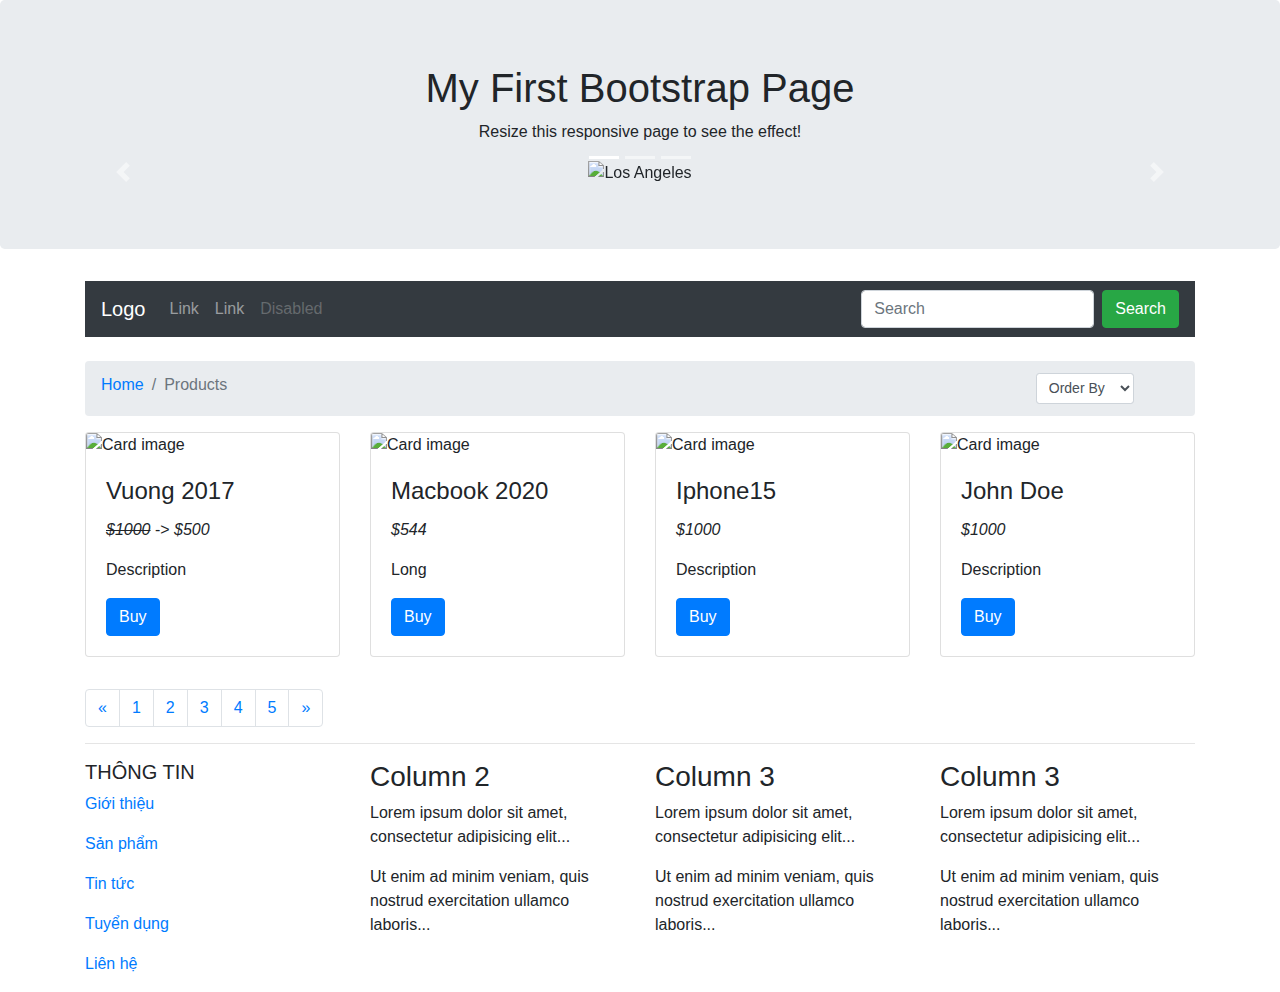
==== index2.html @ 75ec8982 "Phân trang" ====
<!DOCTYPE html>
<html lang="en">

<head>
    <title>Bootstrap Example</title>
    <meta charset="utf-8">
    <meta name="viewport" content="width=device-width, initial-scale=1">
    <link rel="stylesheet" href="https://maxcdn.bootstrapcdn.com/bootstrap/4.5.2/css/bootstrap.min.css">
    <script src="https://ajax.googleapis.com/ajax/libs/jquery/3.5.1/jquery.min.js"></script>
    <script src="https://cdnjs.cloudflare.com/ajax/libs/popper.js/1.16.0/umd/popper.min.js"></script>
    <script src="https://maxcdn.bootstrapcdn.com/bootstrap/4.5.2/js/bootstrap.min.js"></script>

    <style>
        .sale-off {
            text-decoration: line-through;
        }
    </style>
</head>

<body>

    <div class="jumbotron text-center">
        <h1>My First Bootstrap Page</h1>
        <p>Resize this responsive page to see the effect!</p>

        <div id="demo" class="carousel slide" data-ride="carousel">

            <!-- Indicators -->
            <ul class="carousel-indicators">
                <li data-target="#demo" data-slide-to="0" class="active"></li>
                <li data-target="#demo" data-slide-to="1"></li>
                <li data-target="#demo" data-slide-to="2"></li>
            </ul>

            <!-- The slideshow -->
            <div class="carousel-inner">
                <div class="carousel-item active">
                    <img src="https://www.w3schools.com/howto/img_nature_wide.jpg" alt="Los Angeles" width="1100"
                        height="500">
                </div>
                <div class="carousel-item">
                    <img src="https://www.w3schools.com/howto/img_nature_wide.jpg" alt="Chicago" width="1100"
                        height="500">
                </div>
                <div class="carousel-item">
                    <img src="https://www.w3schools.com/howto/img_nature_wide.jpg" alt="New York" width="1100"
                        height="500">
                </div>
            </div>

            <!-- Left and right controls -->
            <a class="carousel-control-prev" href="#demo" data-slide="prev">
                <span class="carousel-control-prev-icon"></span>
            </a>
            <a class="carousel-control-next" href="#demo" data-slide="next">
                <span class="carousel-control-next-icon"></span>
            </a>
        </div>
    </div>

    <div class="container" id="areaSearch">
        <nav class="navbar navbar-expand-lg navbar-dark bg-dark sticky-top" style="margin:24px 0;">
            <a class="navbar-brand" href="javascript:void(0)">Logo</a>
            <button class="navbar-toggler navbar-toggler-right" type="button" data-toggle="collapse"
                data-target="#navb">
                <span class="navbar-toggler-icon"></span>
            </button>

            <div class="collapse navbar-collapse" id="navb">
                <ul class="navbar-nav mr-auto">
                    <li class="nav-item">
                        <a class="nav-link" href="javascript:void(0)">Link</a>
                    </li>
                    <li class="nav-item">
                        <a class="nav-link" href="javascript:void(0)">Link</a>
                    </li>
                    <li class="nav-item">
                        <a class="nav-link disabled" href="javascript:void(0)">Disabled</a>
                    </li>
                </ul>
                <form class="form-inline my-2 my-lg-0">
                    <input class="form-control mr-sm-2" type="text" placeholder="Search" id="search">
                    <button class="btn btn-success my-2 my-sm-0" type="button" id="searchInfo">Search</button>
                </form>
            </div>
        </nav>

        <nav aria-label="breadcrumb">
            <ol class="breadcrumb">
                <li class="breadcrumb-item"><a href="#">Home</a></li>
                <li class="breadcrumb-item active" aria-current="page">Products</li>
                <li class="offset-md-9">
                    <select class="form-control form-control-sm" id="selectedOpt">
                        <option>Order By</option>
                        <option value="decrease">Decrease</option>
                        <option value="increase">Increase</option>
                    </select>
                </li>
            </ol>

        </nav>

        <div class="row mb-3 mt-3" id="products">
            <div class="col-sm-3 mb-3 product">
                <div class="card" style="">
                    <img class="card-img-top" src="https://www.w3schools.com/bootstrap4/img_avatar1.png"
                        alt="Card image" style="width:100%">
                    <div class="card-body">
                        <h4 class="card-title">Vuong 2017</h4>
                        <p class="card-text">
                            <i class="sale-off">$1000</i> -> <i>$500</i>
                        </p>
                        <p>Description</p>
                        <a href="#" class="btn btn-primary">Buy</a>
                    </div>
                </div>
            </div>

            <div class="col-sm-3 mb-3 product" id="products">
                <div class="card" style="">
                    <img class="card-img-top" src="https://www.w3schools.com/bootstrap4/img_avatar1.png"
                        alt="Card image" style="width:100%">
                    <div class="card-body">
                        <h4 class="card-title">Macbook 2020</h4>
                        <p class="card-text">
                            <i>$544</i>
                        </p>
                        <p>Long</p>
                        <a href="#" class="btn btn-primary">Buy</a>
                    </div>
                </div>
            </div>

            <div class="col-sm-3 mb-3 product" id="products">
                <div class="card" style="">
                    <img class="card-img-top" src="https://www.w3schools.com/bootstrap4/img_avatar1.png"
                        alt="Card image" style="width:100%">
                    <div class="card-body">
                        <h4 class="card-title">Iphone15</h4>
                        <p class="card-text">
                            <i>$1000</i>
                        </p>
                        <p>Description</p>
                        <a href="#" class="btn btn-primary">Buy</a>
                    </div>
                </div>
            </div>

            <div class="col-sm-3 mb-3 product" id="products">
                <div class="card" style="">
                    <img class="card-img-top" src="https://www.w3schools.com/bootstrap4/img_avatar1.png"
                        alt="Card image" style="width:100%">
                    <div class="card-body">
                        <h4 class="card-title">John Doe</h4>
                        <p class="card-text">
                            <i>$1000</i>
                        </p>
                        <p>Description</p>
                        <a href="#" class="btn btn-primary">Buy</a>
                    </div>
                </div>
            </div>

            <div class="col-sm-3 mb-3 product" id="products">
                <div class="card" style="">
                    <img class="card-img-top" src="https://www.w3schools.com/bootstrap4/img_avatar1.png"
                        alt="Card image" style="width:100%">
                    <div class="card-body">
                        <h4 class="card-title">Macbook 2017</h4>
                        <p class="card-text">
                            <i class="sale-off">$1000</i> -> <i>$500</i>
                        </p>
                        <p>Description</p>
                        <a href="#" class="btn btn-primary">Buy</a>
                    </div>
                </div>
            </div>

            <div class="col-sm-3 mb-3 product" id="products">
                <div class="card" style="">
                    <img class="card-img-top" src="https://www.w3schools.com/bootstrap4/img_avatar1.png"
                        alt="Card image" style="width:100%">
                    <div class="card-body">
                        <h4 class="card-title">Macbook 2020</h4>
                        <p class="card-text">
                            <i>$1000</i>
                        </p>
                        <p>Description</p>
                        <a href="#" class="btn btn-primary">Buy</a>
                    </div>
                </div>
            </div>

            <div class="col-sm-3 mb-3 product" id="products">
                <div class="card" style="">
                    <img class="card-img-top" src="https://www.w3schools.com/bootstrap4/img_avatar1.png"
                        alt="Card image" style="width:100%">
                    <div class="card-body">
                        <h4 class="card-title">Iphone15</h4>
                        <p class="card-text">
                            <i>$1000</i>
                        </p>
                        <p>Description</p>
                        <a href="#" class="btn btn-primary">Buy</a>
                    </div>
                </div>
            </div>

            <div class="col-sm-3 mb-3 product" id="products">
                <div class="card" style="">
                    <img class="card-img-top" src="https://www.w3schools.com/bootstrap4/img_avatar1.png"
                        alt="Card image" style="width:100%">
                    <div class="card-body">
                        <h4 class="card-title">John Doe</h4>
                        <p class="card-text">
                            <i>$1000</i>
                        </p>
                        <p>Description</p>
                        <a href="#" class="btn btn-primary">Buy</a>
                    </div>
                </div>
            </div>
            <div class="col-sm-3 mb-3 product" id="products">
                <div class="card" style="">
                    <img class="card-img-top" src="https://www.w3schools.com/bootstrap4/img_avatar1.png"
                        alt="Card image" style="width:100%">
                    <div class="card-body">
                        <h4 class="card-title">Macbook 2020</h4>
                        <p class="card-text">
                            <i>$1000</i>
                        </p>
                        <p>Description</p>
                        <a href="#" class="btn btn-primary">Buy</a>
                    </div>
                </div>
            </div>

            <div class="col-sm-3 mb-3 product" id="products">
                <div class="card" style="">
                    <img class="card-img-top" src="https://www.w3schools.com/bootstrap4/img_avatar1.png"
                        alt="Card image" style="width:100%">
                    <div class="card-body">
                        <h4 class="card-title">Iphone15</h4>
                        <p class="card-text">
                            <i>$1000</i>
                        </p>
                        <p>Description</p>
                        <a href="#" class="btn btn-primary">Buy</a>
                    </div>
                </div>
            </div>

            <div class="col-sm-3 mb-3 product" id="products">
                <div class="card" style="">
                    <img class="card-img-top" src="https://www.w3schools.com/bootstrap4/img_avatar1.png"
                        alt="Card image" style="width:100%">
                    <div class="card-body">
                        <h4 class="card-title">John Doe</h4>
                        <p class="card-text">
                            <i>$1000</i>
                        </p>
                        <p>Description</p>
                        <a href="#" class="btn btn-primary">Buy</a>
                    </div>
                </div>
            </div>

            <div class="col-sm-3 mb-3 product" id="products">
                <div class="card" style="">
                    <img class="card-img-top" src="https://www.w3schools.com/bootstrap4/img_avatar1.png"
                        alt="Card image" style="width:100%">
                    <div class="card-body">
                        <h4 class="card-title">Iphone15</h4>
                        <p class="card-text">
                            <i>$1000</i>
                        </p>
                        <p>Description</p>
                        <a href="#" class="btn btn-primary">Buy</a>
                    </div>
                </div>
            </div>

            <div class="col-sm-3 mb-3 product" id="products">
                <div class="card" style="">
                    <img class="card-img-top" src="https://www.w3schools.com/bootstrap4/img_avatar1.png"
                        alt="Card image" style="width:100%">
                    <div class="card-body">
                        <h4 class="card-title">John Doe</h4>
                        <p class="card-text">
                            <i>$1000</i>
                        </p>
                        <p>Description</p>
                        <a href="#" class="btn btn-primary">Buy</a>
                    </div>
                </div>
            </div>
            <div class="col-sm-3 mb-3 product" id="products">
                <div class="card" style="">
                    <img class="card-img-top" src="https://www.w3schools.com/bootstrap4/img_avatar1.png"
                        alt="Card image" style="width:100%">
                    <div class="card-body">
                        <h4 class="card-title">Macbook 2020</h4>
                        <p class="card-text">
                            <i>$1000</i>
                        </p>
                        <p>Description</p>
                        <a href="#" class="btn btn-primary">Buy</a>
                    </div>
                </div>
            </div>

            <div class="col-sm-3 mb-3 product" id="products">
                <div class="card" style="">
                    <img class="card-img-top" src="https://www.w3schools.com/bootstrap4/img_avatar1.png"
                        alt="Card image" style="width:100%">
                    <div class="card-body">
                        <h4 class="card-title">Iphone15</h4>
                        <p class="card-text">
                            <i>$1000</i>
                        </p>
                        <p>Description</p>
                        <a href="#" class="btn btn-primary">Buy</a>
                    </div>
                </div>
            </div>

            <div class="col-sm-3 mb-3 product" id="products">
                <div class="card" style="">
                    <img class="card-img-top" src="https://www.w3schools.com/bootstrap4/img_avatar1.png"
                        alt="Card image" style="width:100%">
                    <div class="card-body">
                        <h4 class="card-title">John Doe</h4>
                        <p class="card-text">
                            <i>$1000</i>
                        </p>
                        <p>Description</p>
                        <a href="#" class="btn btn-primary">Buy</a>
                    </div>
                </div>
            </div>

            <div class="col-sm-3 mb-3 product" id="products">
                <div class="card" style="">
                    <img class="card-img-top" src="https://www.w3schools.com/bootstrap4/img_avatar1.png"
                        alt="Card image" style="width:100%">
                    <div class="card-body">
                        <h4 class="card-title">Samsung</h4>
                        <p class="card-text">
                            <i>$2000</i>
                        </p>
                        <p>Description</p>
                        <a href="#" class="btn btn-primary">Buy</a>
                    </div>
                </div>
            </div>
        </div>
        <div>
            <nav aria-label="Page navigation example">
                <ul class="pagination">
                    <li class="page-item">
                        <button class="page-link" type="button" aria-label="Previous" id="clickPre">
                            <span aria-hidden="true">&laquo;</span>
                            <span class="sr-only">Previous</span>
                        </button>
                    </li>
                    <li class="page-item" id="nextArea">
                        <button class="page-link" type="button" aria-label="Next" id="clickNext">
                            <span aria-hidden="true">&raquo;</span>
                            <span class="sr-only">Next</span>
                        </button>
                    </li>
                </ul>
            </nav>
            <div id="number"></div>
        </div>



        <hr>
        <div class="row">
            <div class="col-sm-3">
                <h5>THÔNG TIN</h5>
                <p><a href="#">Giới thiệu</a></p>
                <p><a href="#">Sản phẩm</a></p>
                <p><a href="#">Tin tức</a></p>
                <p><a href="#">Tuyển dụng</a></p>
                <p><a href="#">Liên hệ</a></p>
            </div>
            <div class="col-sm-3">
                <h3>Column 2</h3>
                <p>Lorem ipsum dolor sit amet, consectetur adipisicing elit...</p>
                <p>Ut enim ad minim veniam, quis nostrud exercitation ullamco laboris...</p>
            </div>
            <div class="col-sm-3">
                <h3>Column 3</h3>
                <p>Lorem ipsum dolor sit amet, consectetur adipisicing elit...</p>
                <p>Ut enim ad minim veniam, quis nostrud exercitation ullamco laboris...</p>
            </div>
            <div class="col-sm-3">
                <h3>Column 3</h3>
                <p>Lorem ipsum dolor sit amet, consectetur adipisicing elit...</p>
                <p>Ut enim ad minim veniam, quis nostrud exercitation ullamco laboris...</p>
            </div>
        </div>
    </div>
    <script>

        $("#search").keyup(function () {
            var input, filter, areaSearchCon, product, name1, name2, txtvalue, i;
            input = document.getElementById("search");
            filter = input.value.toUpperCase();
            areaSearchCon = document.getElementById("areaSearch");
            product = areaSearchCon.getElementsByClassName("product");

            for (i = 0; i < product.length; i++) {
                name1 = product[i].querySelector(".card").innerHTML;
                txtvalue = name1;
                if (txtvalue.toUpperCase().indexOf(filter) > -1) {
                    product[i].style.display = "";
                }
                else {
                    product[i].style.display = "none";
                }
            }
            if (filter.length === 0) {
                showData(1);
            }
        }
        )

        $(document).ready(function () {
            showData(1);
            showNumPage();
        })
        const pageSize = 4;
        let curPage = 1;
        var dataLength = $("#areaSearch .product").length;
        var pageCount = Math.ceil(dataLength / pageSize);
        function showNumPage() {
            var i;
            for (i = 1; i <= pageCount; i++) {
                $("#nextArea").before(`<li class="page-item"><button onclick="showData(${i})" class="page-link" href="#">${i}</button></li>`).show();
            }
        }


        $("#clickPre").on("click", function () {
            if (curPage > 1) {
                curPage--;
            }
            showData(curPage);
        })

        $("#clickNext").on("click", function () {
            if ((curPage * pageSize) < dataLength) {
                curPage++;
            }
            showData(curPage);
        })



        function showData(curPage) {
            $("#areaSearch .product").hide();
            $("#areaSearch .product").each(function (index) {
                let start = (curPage - 1) * pageSize;
                let end = curPage * pageSize;
                if (index >= start && index < end) {
                    $(this).show();
                }
            });

        }

        $("#selectedOpt").change(function () {
            if ($("#selectedOpt").val("Decrease")) {
                var list = $(".product .card-text").get();
                list.sort(function (a, b) {
                    return parseInt($(".product .card-text" + b).text().replace("$", "")) - parseInt($(".product .card-text" + a).text().replace("$", ""));
                })
                $("#number").append(list);
            }
        })

        $("#searchInfo").click(function () {

            $("#areaSearch #product .product").show();

        })
    </script>
</body>

</html>
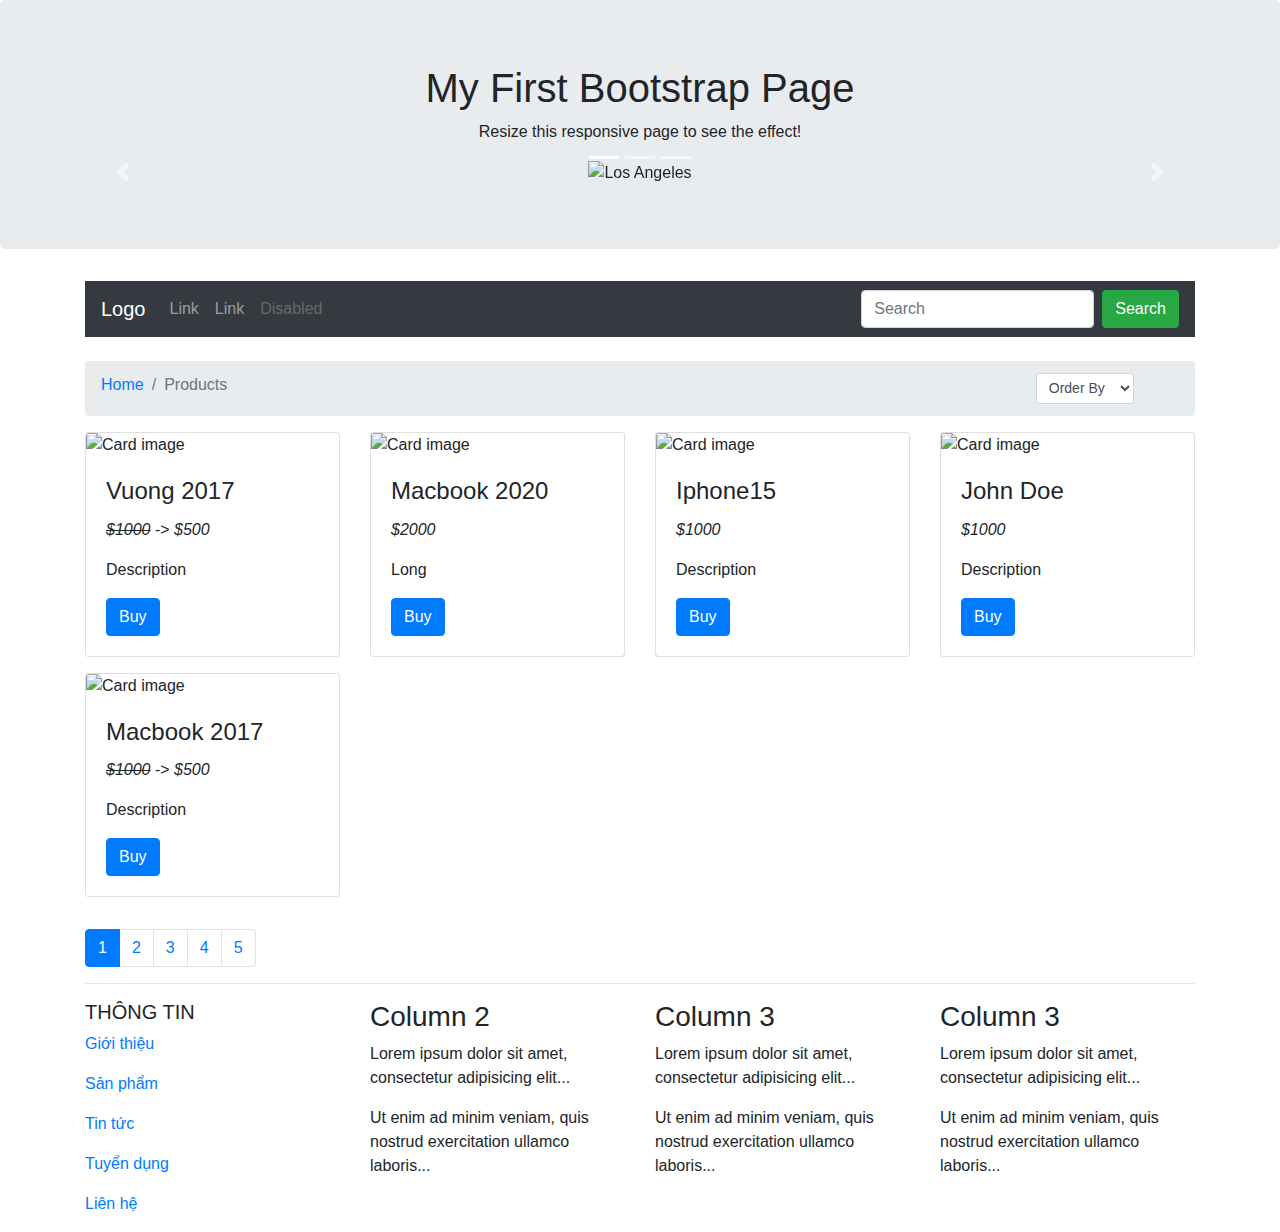
==== commit a3841ac7: "Hoàn thiện code" ====
--- a/index2.html
+++ b/index2.html
@@ -65,6 +65,7 @@
                 data-target="#navb">
                 <span class="navbar-toggler-icon"></span>
             </button>
+
 
             <div class="collapse navbar-collapse" id="navb">
                 <ul class="navbar-nav mr-auto">
@@ -100,7 +101,7 @@
 
         </nav>
 
-        <div class="row mb-3 mt-3" id="products">
+        <div class="row mb-3 mt-3" id="listProducts">
             <div class="col-sm-3 mb-3 product">
                 <div class="card" style="">
                     <img class="card-img-top" src="https://www.w3schools.com/bootstrap4/img_avatar1.png"
@@ -123,7 +124,7 @@
                     <div class="card-body">
                         <h4 class="card-title">Macbook 2020</h4>
                         <p class="card-text">
-                            <i>$544</i>
+                            <i>$2000</i>
                         </p>
                         <p>Long</p>
                         <a href="#" class="btn btn-primary">Buy</a>
@@ -213,7 +214,7 @@
                     <div class="card-body">
                         <h4 class="card-title">John Doe</h4>
                         <p class="card-text">
-                            <i>$1000</i>
+                            <i>$100</i>
                         </p>
                         <p>Description</p>
                         <a href="#" class="btn btn-primary">Buy</a>
@@ -227,7 +228,7 @@
                     <div class="card-body">
                         <h4 class="card-title">Macbook 2020</h4>
                         <p class="card-text">
-                            <i>$1000</i>
+                            <i>$2500</i>
                         </p>
                         <p>Description</p>
                         <a href="#" class="btn btn-primary">Buy</a>
@@ -242,7 +243,7 @@
                     <div class="card-body">
                         <h4 class="card-title">Iphone15</h4>
                         <p class="card-text">
-                            <i>$1000</i>
+                            <i>$10000</i>
                         </p>
                         <p>Description</p>
                         <a href="#" class="btn btn-primary">Buy</a>
@@ -257,7 +258,7 @@
                     <div class="card-body">
                         <h4 class="card-title">John Doe</h4>
                         <p class="card-text">
-                            <i>$1000</i>
+                            <i>$4000</i>
                         </p>
                         <p>Description</p>
                         <a href="#" class="btn btn-primary">Buy</a>
@@ -272,7 +273,7 @@
                     <div class="card-body">
                         <h4 class="card-title">Iphone15</h4>
                         <p class="card-text">
-                            <i>$1000</i>
+                            <i>$1500</i>
                         </p>
                         <p>Description</p>
                         <a href="#" class="btn btn-primary">Buy</a>
@@ -287,7 +288,7 @@
                     <div class="card-body">
                         <h4 class="card-title">John Doe</h4>
                         <p class="card-text">
-                            <i>$1000</i>
+                            <i>$7000</i>
                         </p>
                         <p>Description</p>
                         <a href="#" class="btn btn-primary">Buy</a>
@@ -301,7 +302,7 @@
                     <div class="card-body">
                         <h4 class="card-title">Macbook 2020</h4>
                         <p class="card-text">
-                            <i>$1000</i>
+                            <i>$6000</i>
                         </p>
                         <p>Description</p>
                         <a href="#" class="btn btn-primary">Buy</a>
@@ -357,18 +358,7 @@
         <div>
             <nav aria-label="Page navigation example">
                 <ul class="pagination">
-                    <li class="page-item">
-                        <button class="page-link" type="button" aria-label="Previous" id="clickPre">
-                            <span aria-hidden="true">&laquo;</span>
-                            <span class="sr-only">Previous</span>
-                        </button>
-                    </li>
-                    <li class="page-item" id="nextArea">
-                        <button class="page-link" type="button" aria-label="Next" id="clickNext">
-                            <span aria-hidden="true">&raquo;</span>
-                            <span class="sr-only">Next</span>
-                        </button>
-                    </li>
+
                 </ul>
             </nav>
             <div id="number"></div>
@@ -436,12 +426,7 @@
         let curPage = 1;
         var dataLength = $("#areaSearch .product").length;
         var pageCount = Math.ceil(dataLength / pageSize);
-        function showNumPage() {
-            var i;
-            for (i = 1; i <= pageCount; i++) {
-                $("#nextArea").before(`<li class="page-item"><button onclick="showData(${i})" class="page-link" href="#">${i}</button></li>`).show();
-            }
-        }
+
 
 
         $("#clickPre").on("click", function () {
@@ -458,35 +443,57 @@
             showData(curPage);
         })
 
-
+        function showNumPage() {
+
+        }
 
         function showData(curPage) {
             $("#areaSearch .product").hide();
+            var html = "";
             $("#areaSearch .product").each(function (index) {
+
+                var count = 1;
                 let start = (curPage - 1) * pageSize;
                 let end = curPage * pageSize;
-                if (index >= start && index < end) {
+                if (index >= start && index <= end) {
                     $(this).show();
                 }
+
             });
+            $(".pagination").empty();
+            var i;
+            for (i = 1; i <= pageCount; i++) {
+                if (i === curPage) {
+
+                    html += `
+                    <li class="page-item active"><button onclick="showData(${i})" class="page-link" href="#">${i}</button></li>
+                    `;
+                }
+                else {
+                    html += `
+                    <li class="page-item"><button onclick="showData(${i})" class="page-link" href="#">${i}</button></li>
+                    `;
+                }
+
+            }
+            $(".pagination").append(html);
 
         }
 
-        $("#selectedOpt").change(function () {
-            if ($("#selectedOpt").val("Decrease")) {
-                var list = $(".product .card-text").get();
-                list.sort(function (a, b) {
-                    return parseInt($(".product .card-text" + b).text().replace("$", "")) - parseInt($(".product .card-text" + a).text().replace("$", ""));
-                })
-                $("#number").append(list);
-            }
+        $("#selectedOpt").click(function () {
+
+            $("#listProducts .product").sort(function (a, b) {
+                if ($("#selectedOpt").val() == "decrease") {
+                    return parseInt($(b).find(".card-text i:last-child").text().replace("$", "")) - parseInt($(a).find(".card-text i:last-child").text().replace("$", ""));
+                }
+                else if ($("#selectedOpt").val() == "increase") {
+                    return parseInt($(a).find(".card-text i:last-child").text().replace("$", "")) - parseInt($(b).find(".card-text i:last-child").text().replace("$", ""));
+                }
+            }).appendTo("#listProducts");
+            showData(1);
         })
 
-        $("#searchInfo").click(function () {
-
-            $("#areaSearch #product .product").show();
-
-        })
+
     </script>
 </body>
 
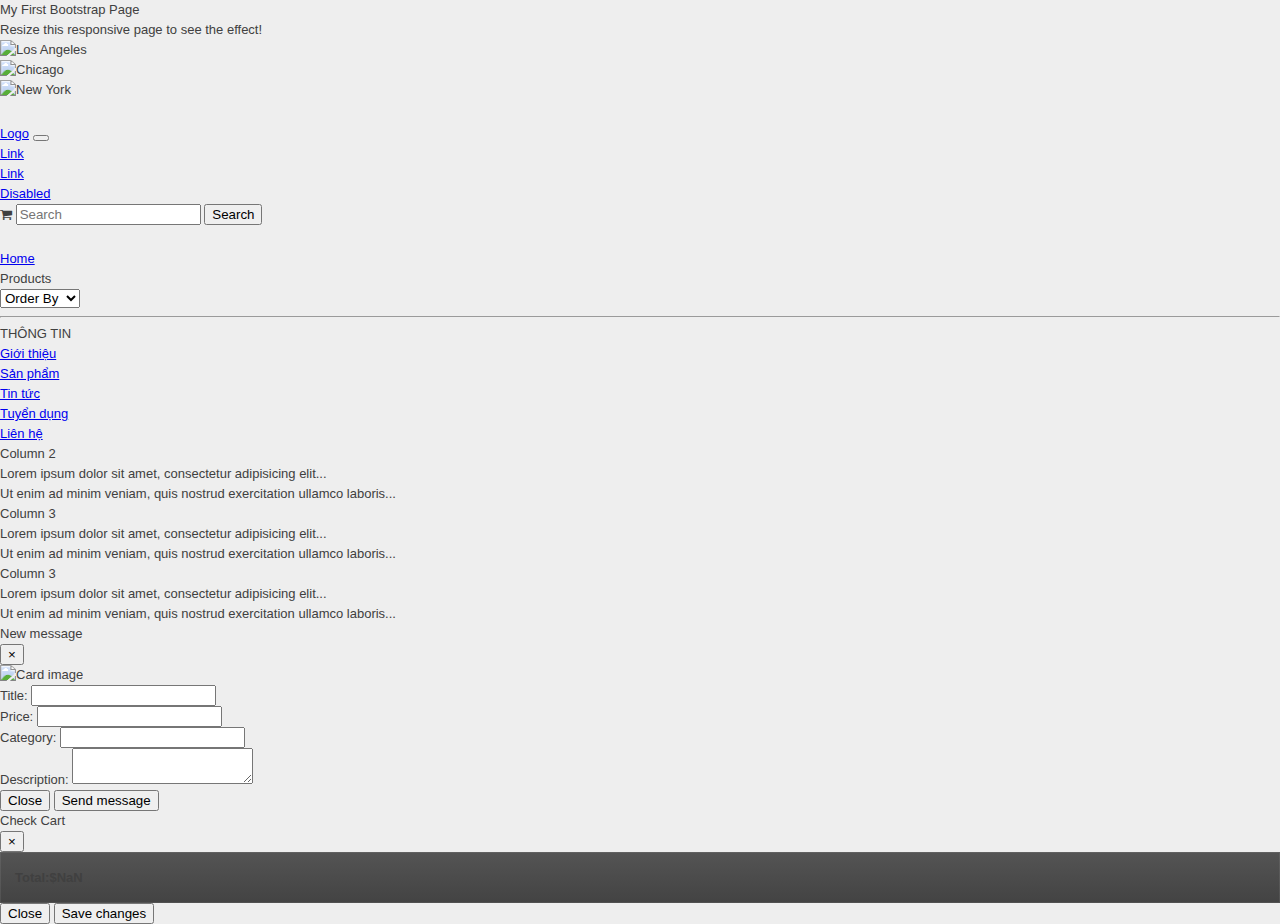
==== commit 5e8cd5f5: "Thêm giỏ hàng và cây atm" ====
--- a/index2.html
+++ b/index2.html
@@ -5,11 +5,10 @@
     <title>Bootstrap Example</title>
     <meta charset="utf-8">
     <meta name="viewport" content="width=device-width, initial-scale=1">
-    <link rel="stylesheet" href="https://maxcdn.bootstrapcdn.com/bootstrap/4.5.2/css/bootstrap.min.css">
-    <script src="https://ajax.googleapis.com/ajax/libs/jquery/3.5.1/jquery.min.js"></script>
-    <script src="https://cdnjs.cloudflare.com/ajax/libs/popper.js/1.16.0/umd/popper.min.js"></script>
-    <script src="https://maxcdn.bootstrapcdn.com/bootstrap/4.5.2/js/bootstrap.min.js"></script>
-
+    <link rel="stylesheet" href="https://cdn.jsdelivr.net/npm/bootstrap@4.5.3/dist/css/bootstrap.min.css"
+        integrity="sha384-TX8t27EcRE3e/ihU7zmQxVncDAy5uIKz4rEkgIXeMed4M0jlfIDPvg6uqKI2xXr2" crossorigin="anonymous">
+    <link rel="stylesheet" href="https://cdnjs.cloudflare.com/ajax/libs/font-awesome/4.7.0/css/font-awesome.min.css">
+    <link rel="stylesheet" href="css/index.css">
     <style>
         .sale-off {
             text-decoration: line-through;
@@ -78,9 +77,14 @@
                     <li class="nav-item">
                         <a class="nav-link disabled" href="javascript:void(0)">Disabled</a>
                     </li>
+
                 </ul>
                 <form class="form-inline my-2 my-lg-0">
-                    <input class="form-control mr-sm-2" type="text" placeholder="Search" id="search">
+                    <a class="text-decoration-none mx-3 my-sm-2" id="numCart" data-toggle="modal"
+                        data-target="#exampleModalCenter"><i class="fa fa-shopping-cart fa-5"
+                            aria-hidden="true"></i><span></span></a>
+
+                    <input class="form-control mr-sm-1" type="text" placeholder="Search" id="search">
                     <button class="btn btn-success my-2 my-sm-0" type="button" id="searchInfo">Search</button>
                 </form>
             </div>
@@ -102,7 +106,7 @@
         </nav>
 
         <div class="row mb-3 mt-3" id="listProducts">
-            <div class="col-sm-3 mb-3 product">
+            <!-- <div class="col-sm-3 mb-3 product">
                 <div class="card" style="">
                     <img class="card-img-top" src="https://www.w3schools.com/bootstrap4/img_avatar1.png"
                         alt="Card image" style="width:100%">
@@ -347,13 +351,13 @@
                     <div class="card-body">
                         <h4 class="card-title">Samsung</h4>
                         <p class="card-text">
-                            <i>$2000</i>
-                        </p>
-                        <p>Description</p>
-                        <a href="#" class="btn btn-primary">Buy</a>
-                    </div>
-                </div>
-            </div>
+                            <i>$152000</i>
+                        </p>
+                        <p>Description</p>
+                        <a href="#" class="btn btn-primary">Buy</a>
+                    </div>
+                </div>
+            </div> -->
         </div>
         <div>
             <nav aria-label="Page navigation example">
@@ -392,8 +396,96 @@
                 <p>Ut enim ad minim veniam, quis nostrud exercitation ullamco laboris...</p>
             </div>
         </div>
+        <div class="modal fade bd-example-modal-lg" id="exampleModal" tabindex="-1" role="dialog"
+            aria-labelledby="exampleModalLabel" aria-hidden="true">
+            <div class="modal-dialog modal-lg" role="document">
+                <div class="modal-content">
+                    <div class="modal-header">
+                        <h5 class="modal-title" id="exampleModalLabel">New message</h5>
+                        <button type="button" class="close" data-dismiss="modal" aria-label="Close">
+                            <span aria-hidden="true">&times;</span>
+                        </button>
+                    </div>
+                    <div class="modal-body">
+                        <div class="row">
+                            <div class="col-md-4" id="picPro">
+                                <img class="card-img-top" src="" alt="Card image" style="width:100%">
+                            </div>
+                            <div class="col-md-8 ml-auto">
+                                <form>
+                                    <div class="form-group">
+                                        <label for="title-name" class="col-form-label">Title:</label>
+                                        <input type="text" class="form-control" id="title-name">
+                                    </div>
+                                    <div class="form-group">
+                                        <label for="price-name" class="col-form-label">Price:</label>
+                                        <input type="text" class="form-control" id="price-name">
+                                    </div>
+                                    <div class="form-group">
+                                        <label for="category-name" class="col-form-label">Category:</label>
+                                        <input type="text" class="form-control" id="category-name">
+                                    </div>
+                                    <div class="form-group">
+                                        <label for="description-text" class="col-form-label">Description:</label>
+                                        <textarea class="form-control" id="description-text"></textarea>
+                                    </div>
+                                </form>
+                            </div>
+                        </div>
+                    </div>
+                    <div class="modal-footer">
+                        <button type="button" class="btn btn-secondary" data-dismiss="modal">Close</button>
+                        <button type="button" class="btn btn-primary">Send message</button>
+                    </div>
+                </div>
+            </div>
+        </div>
+
+
+        <!-- Modal -->
+        <div class="modal fade" id="exampleModalCenter" tabindex="-1" role="dialog"
+            aria-labelledby="exampleModalCenterTitle" aria-hidden="true">
+            <div class="modal-dialog modal-dialog-centered" role="document">
+                <div class="modal-content">
+                    <div class="modal-header">
+                        <h5 class="modal-title" id="exampleModalLongTitle">Check Cart</h5>
+                        <button type="button" class="close" data-dismiss="modal" aria-label="Close">
+                            <span aria-hidden="true">&times;</span>
+                        </button>
+                    </div>
+                    <div class="modal-body">
+
+
+                        <ul class="listItem">
+
+                        </ul>
+
+                        <div class="cart-bottom">
+                        </div>
+                    </div>
+                    <div class="modal-footer">
+                        <button type="button" class="btn btn-secondary" data-dismiss="modal">Close</button>
+                        <button type="button" class="btn btn-primary">Save changes</button>
+                    </div>
+                </div>
+            </div>
+        </div>
     </div>
+    <script src="https://code.jquery.com/jquery-3.5.1.slim.min.js"
+        integrity="sha384-DfXdz2htPH0lsSSs5nCTpuj/zy4C+OGpamoFVy38MVBnE+IbbVYUew+OrCXaRkfj"
+        crossorigin="anonymous"></script>
+    <script src="https://cdn.jsdelivr.net/npm/popper.js@1.16.1/dist/umd/popper.min.js"
+        integrity="sha384-9/reFTGAW83EW2RDu2S0VKaIzap3H66lZH81PoYlFhbGU+6BZp6G7niu735Sk7lN"
+        crossorigin="anonymous"></script>
+    <script src="https://cdn.jsdelivr.net/npm/bootstrap@4.5.3/dist/js/bootstrap.min.js"
+        integrity="sha384-w1Q4orYjBQndcko6MimVbzY0tgp4pWB4lZ7lr30WKz0vr/aWKhXdBNmNb5D92v7s"
+        crossorigin="anonymous"></script>
+    <script src="https://cdn.jsdelivr.net/npm/bootstrap@4.5.3/dist/js/bootstrap.bundle.min.js"
+        integrity="sha384-ho+j7jyWK8fNQe+A12Hb8AhRq26LrZ/JpcUGGOn+Y7RsweNrtN/tE3MoK7ZeZDyx"
+        crossorigin="anonymous"></script>
+    <script src="https://ajax.googleapis.com/ajax/libs/jquery/3.6.0/jquery.min.js"></script>
     <script>
+
 
         $("#search").keyup(function () {
             var input, filter, areaSearchCon, product, name1, name2, txtvalue, i;
@@ -413,15 +505,19 @@
                 }
             }
             if (filter.length === 0) {
-                showData(1);
+                $("#listProducts .product").hide();
+                $("#listProducts .product").each(function (index) {
+                    let start = (1 - 1) * pageSize;
+                    let end = 1 * pageSize;
+                    if (index >= start && index < end) {
+                        $(this).show();
+                    }
+                });
             }
         }
         )
 
-        $(document).ready(function () {
-            showData(1);
-            showNumPage();
-        })
+
         const pageSize = 4;
         let curPage = 1;
         var dataLength = $("#areaSearch .product").length;
@@ -443,55 +539,248 @@
             showData(curPage);
         })
 
-        function showNumPage() {
-
+        function clickNum(num) {
+            showData(num);
         }
 
-        function showData(curPage) {
-            $("#areaSearch .product").hide();
+
+
+
+        $("#selectedOpt").click(function () {
+
+            $("#listProducts .product").sort(function (a, b) {
+                if ($("#selectedOpt").val() == "decrease") {
+                    return parseFloat($(b).find(".card-text i:last-child").text().replace("$", "")) - parseFloat($(a).find(".card-text i:last-child").text().replace("$", ""));
+                }
+                else if ($("#selectedOpt").val() == "increase") {
+                    return parseFloat($(a).find(".card-text i:last-child").text().replace("$", "")) - parseFloat($(b).find(".card-text i:last-child").text().replace("$", ""));
+                }
+            }).appendTo("#listProducts");
+        })
+
+
+
+
+
+        function load() {
             var html = "";
-            $("#areaSearch .product").each(function (index) {
-
-                var count = 1;
+            let array = [];
+            const prod = [];
+            $.ajax({
+                url: 'https://fakestoreapi.com/products',
+                type: 'GET',
+                dataType: 'JSON',
+                contentType: "application/json;charset=utf-8",
+                success: function (data) {
+                    console.log(data.length);
+                    data.forEach(function (item) {
+
+                        html += `<div class="col-sm-3 mb-3 product" id="products">
+                        <div class="card" style="">
+                            <img class="card-img-top" src=${item.image}
+                                alt="Card image" style="width:100%">
+                            <div class="card-body">
+                                <h4 class="card-title">${item.title}</h4>
+                                <p class="card-text">
+                                    <i>$${item.price}</i>
+                                </p>
+                                <p>Quantity:${item.rating.count}</p>
+                                <a href="#" class="btn btn-primary add">Buy</a>
+                                <a href="#" class="btn btn-primary" onclick="getDetails(${item.id})" data-toggle="modal" data-target="#exampleModal">Detail</a>
+                            </div>
+                        </div>
+                    </div>`;
+                        $("#listProducts").html(html);
+
+
+                    });
+
+
+
+                    console.log($("#listProducts").length);
+                    $(".pagination").empty();
+                    var i;
+                    var numPage = '';
+                    for (i = 1; i <= Math.ceil(data.length / pageSize); i++) {
+
+
+                        numPage += `
+                    <li class="page-item"><button onclick="showProduct(${i})" class="page-link" href="#">${i}</button></li>
+                    `;
+
+
+                    }
+                    $(".pagination").append(numPage);
+
+
+
+                    const cart = $(".add");
+
+                    for (let i = 0; i < cart.length; i++) {
+                        cart[i].addEventListener("click", function (e) {
+                            let product = $(".product");
+
+
+                            e.preventDefault();
+                            cartNumber(data[i]);
+                            totalCost(data[i]);
+                            displayCart();
+                        })
+                    }
+
+
+
+                    function cartNumber(data) {
+
+
+                        let productNumber = localStorage.getItem('cartNumber');
+                        productNumber = parseInt(productNumber);
+                        if (productNumber) {
+                            localStorage.setItem('cartNumber', productNumber + 1)
+                            document.querySelector("#numCart span").textContent = parseInt(productNumber) + 1;
+
+                        }
+                        else {
+                            localStorage.setItem('cartNumber', 1);
+                            document.querySelector("#numCart span").textContent = 1;
+
+                        }
+                        setItem(data);
+                    }
+
+                    function setItem(data) {
+                        let cartProd = localStorage.getItem("productsinCart");
+                        cartProd = JSON.parse(cartProd);
+                        data.rating.count = 0;
+
+
+                        if (cartProd == null) {
+                            data.rating.count = 1;
+                            cartProd = { [data.title]: data };
+                            console.log(cartProd[data.title].title + ":" + cartProd[data.title].rating.count);
+                        }
+                        else if (cartProd != null) {
+                            if (cartProd[data.title] == undefined) {
+                                cartProd = {
+                                    ...cartProd,
+                                    [data.title]: data
+                                };
+                            }
+                            cartProd[data.title].rating.count += 1;
+                            console.log(cartProd[data.title].title + ":" + cartProd[data.title].rating.count);
+                        }
+
+                        localStorage.setItem("productsinCart", JSON.stringify(cartProd));
+                    }
+
+                    function totalCost(data) {
+                        console.log("Product price is" + data.price);
+                        let cartcost = localStorage.getItem("totalCost");
+
+                        if (cartcost != null) {
+                            cartcost = parseFloat(cartcost);
+                            localStorage.setItem("totalCost", cartcost + data.price);
+                        }
+                        else {
+                            localStorage.setItem("totalCost", data.price);
+                        }
+                    }
+
+                    showProduct(1);
+                    console.log(curPage);
+                    $("#selectedOpt").click(function () {
+
+                        $("#listProducts").sort(function (a, b) {
+                            if ($("#selectedOpt").val() == "decrease") {
+                                return parseInt($(b).find(".card-text i:last-child").text().replace("$", "")) - parseInt($(a).find(".card-text i:last-child").text().replace("$", ""));
+                            }
+                            else if ($("#selectedOpt").val() == "increase") {
+                                return parseInt($(a).find(".card-text i:last-child").text().replace("$", "")) - parseInt($(b).find(".card-text i:last-child").text().replace("$", ""));
+                            }
+                        }).appendTo("#listProducts");
+                        showProduct(1);
+                    })
+                    let a = localStorage.getItem('cartNumber');
+                    $("#numCart span").text(a);
+
+                },
+                error: function () {
+                    alert("ERROR DATA!");
+                }
+
+            })
+        }
+        function showProduct(curPage) {
+            $("#listProducts .product").hide();
+            $("#listProducts .product").each(function (index) {
                 let start = (curPage - 1) * pageSize;
                 let end = curPage * pageSize;
-                if (index >= start && index <= end) {
+                if (index >= start && index < end) {
                     $(this).show();
+
                 }
-
+                var page;
+                page = curPage;
             });
-            $(".pagination").empty();
-            var i;
-            for (i = 1; i <= pageCount; i++) {
-                if (i === curPage) {
-
-                    html += `
-                    <li class="page-item active"><button onclick="showData(${i})" class="page-link" href="#">${i}</button></li>
-                    `;
+
+        }
+
+        $(document).ready(function () {
+
+            load();
+            displayCart();
+        })
+
+        function getDetails(id) {
+            $.ajax({
+                url: 'https://fakestoreapi.com/products/' + id,
+                type: "GET",
+                dataType: 'JSON',
+                contentType: "application/json;charset=utf-8",
+                success: function (data) {
+                    $("#title-name").val(data.title);
+                    $("#price-name").val(data.price);
+                    $("#category-name").val(data.category);
+                    $("#description-text").val(data.description);
+                    $('#picPro img').prop('src', data.image);
+                },
+                error: function () {
+                    alert("Không Lấy Dữ Liệu Được !");
                 }
-                else {
-                    html += `
-                    <li class="page-item"><button onclick="showData(${i})" class="page-link" href="#">${i}</button></li>
-                    `;
-                }
-
+            })
+        }
+
+        function displayCart() {
+            let cartProd = localStorage.getItem("productsinCart");
+            cartProd = JSON.parse(cartProd);
+            let cartTotal = localStorage.getItem("totalCost");
+            cartTotal = parseFloat(cartTotal).toFixed(2);
+            let itemProd = $(".listItem");
+            console.log(cartTotal);
+            if (cartProd) {
+                var html = "";
+                Object.values(cartProd).map(item => {
+                    html += `<li class="cart-item">
+                                <span class="cart-item-pic">
+                                    <img src="${item.image}">
+                                </span>
+                                ${item.title}
+                                <span class="cart-item-desc">${item.rating.count}</span>
+                                <span class="cart-item-price">${item.price * item.rating.count}</span>
+                            </li>`;
+                    itemProd.html(html);
+                })
             }
-            $(".pagination").append(html);
-
+
+            if (cartTotal) {
+                var cost = "";
+                cost += `Total:$${cartTotal}`;
+                $(".cart-bottom").html(cost);
+            }
         }
 
-        $("#selectedOpt").click(function () {
-
-            $("#listProducts .product").sort(function (a, b) {
-                if ($("#selectedOpt").val() == "decrease") {
-                    return parseInt($(b).find(".card-text i:last-child").text().replace("$", "")) - parseInt($(a).find(".card-text i:last-child").text().replace("$", ""));
-                }
-                else if ($("#selectedOpt").val() == "increase") {
-                    return parseInt($(a).find(".card-text i:last-child").text().replace("$", "")) - parseInt($(b).find(".card-text i:last-child").text().replace("$", ""));
-                }
-            }).appendTo("#listProducts");
-            showData(1);
-        })
+
+        //showData();
 
 
     </script>
--- a/css/index.css
+++ b/css/index.css
@@ -0,0 +1,259 @@
+html, body, div, span, applet, object, iframe,
+h1, h2, h3, h4, h5, h6, p, blockquote, pre,
+a, abbr, acronym, address, big, cite, code,
+del, dfn, em, img, ins, kbd, q, s, samp,
+small, strike, strong, sub, sup, tt, var,
+b, u, i, center,
+dl, dt, dd, ol, ul, li,
+fieldset, form, label, legend,
+table, caption, tbody, tfoot, thead, tr, th, td,
+article, aside, canvas, details, embed,
+figure, figcaption, footer, header, hgroup,
+menu, nav, output, ruby, section, summary,
+time, mark, audio, video {
+  margin: 0;
+  padding: 0;
+  border: 0;
+  font-size: 100%;
+  font: inherit;
+  vertical-align: baseline;
+}
+
+article, aside, details, figcaption, figure,
+footer, header, hgroup, menu, nav, section {
+  display: block;
+}
+
+body {
+  line-height: 1;
+}
+
+ol, ul {
+  list-style: none;
+}
+
+blockquote, q {
+  quotes: none;
+}
+
+blockquote:before, blockquote:after,
+q:before, q:after {
+  content: '';
+  content: none;
+}
+
+table {
+  border-collapse: collapse;
+  border-spacing: 0;
+}
+
+.about {
+  margin: 70px auto 40px;
+  padding: 8px;
+  width: 260px;
+  font: 10px/18px 'Lucida Grande', Arial, sans-serif;
+  color: #bbb;
+  text-align: center;
+  text-shadow: 0 -1px rgba(0, 0, 0, 0.3);
+  background: #383838;
+  background: rgba(34, 34, 34, 0.8);
+  border-radius: 4px;
+  background-image: -webkit-linear-gradient(top, rgba(0, 0, 0, 0), rgba(0, 0, 0, 0.3));
+  background-image: -moz-linear-gradient(top, rgba(0, 0, 0, 0), rgba(0, 0, 0, 0.3));
+  background-image: -o-linear-gradient(top, rgba(0, 0, 0, 0), rgba(0, 0, 0, 0.3));
+  background-image: linear-gradient(to bottom, rgba(0, 0, 0, 0), rgba(0, 0, 0, 0.3));
+  -webkit-box-shadow: inset 0 0 0 1px rgba(0, 0, 0, 0.2), 0 0 6px rgba(0, 0, 0, 0.4);
+  box-shadow: inset 0 0 0 1px rgba(0, 0, 0, 0.2), 0 0 6px rgba(0, 0, 0, 0.4);
+}
+.about a {
+  color: #eee;
+  text-decoration: none;
+  border-radius: 2px;
+  -webkit-transition: background 0.1s;
+  -moz-transition: background 0.1s;
+  -o-transition: background 0.1s;
+  transition: background 0.1s;
+}
+.about a:hover {
+  text-decoration: none;
+  background: #555;
+  background: rgba(255, 255, 255, 0.15);
+}
+
+.about-links {
+  height: 30px;
+}
+.about-links > a {
+  float: left;
+  width: 100%;
+  line-height: 30px;
+  font-size: 12px;
+}
+
+.about-author {
+  margin-top: 5px;
+}
+.about-author > a {
+  padding: 1px 3px;
+  margin: 0 -1px;
+}
+
+/*
+ * Copyright (c)  DesignBombs
+ * http://www.designbombs.com
+ *
+ * Licensed under the MIT License:
+ * http://www.opensource.org/licenses/mit-license.php
+ */
+body {
+  font: 13px/20px 'Lucida Grande', Verdana, sans-serif;
+  color: #404040;
+  background: #eee;
+}
+
+.cart {
+  margin: 50px auto;
+  width: 300px;
+  overflow: hidden;
+  color: white;
+  text-shadow: 0 1px rgba(0, 0, 0, 0.6);
+  background: #525252;
+  border: 1px solid #202020;
+  border-radius: 3px;
+  -webkit-box-shadow: 0 1px 5px rgba(0, 0, 0, 0.5);
+  box-shadow: 0 1px 5px rgba(0, 0, 0, 0.5);
+}
+
+.cart-top {
+  position: relative;
+  z-index: 1;
+  height: 24px;
+  line-height: 24px;
+  padding: 8px 15px;
+  font-size: 14px;
+  font-weight: bold;
+  color: #eee;
+  text-shadow: 0 1px 1px rgba(0, 0, 0, 0.8);
+  background: #404040;
+  border-bottom: 1px solid #222;
+  border-radius: 2px 2px 0 0;
+  -webkit-font-smoothing: antialiased;
+  background-image: -webkit-linear-gradient(top, #525252, #3d3d3d 80%, #383838);
+  background-image: -moz-linear-gradient(top, #525252, #3d3d3d 80%, #383838);
+  background-image: -o-linear-gradient(top, #525252, #3d3d3d 80%, #383838);
+  background-image: linear-gradient(to bottom, #525252, #3d3d3d 80%, #383838);
+  -webkit-box-shadow: inset 0 1px rgba(255, 255, 255, 0.05), inset 0 0 0 1px rgba(255, 255, 255, 0.1), 0 1px 2px rgba(0, 0, 0, 0.25);
+  box-shadow: inset 0 1px rgba(255, 255, 255, 0.05), inset 0 0 0 1px rgba(255, 255, 255, 0.1), 0 1px 2px rgba(0, 0, 0, 0.25);
+}
+
+.cart-top-title {
+  float: left;
+}
+
+.cart-top-info {
+  float: right;
+}
+
+.cart-item {
+  position: relative;
+  line-height: 20px;
+  padding: 10px 80px 10px 15px;
+  font-weight: bold;
+  background: #525252;
+  border-bottom: 1px solid #222;
+  background-image: -webkit-linear-gradient(top, #575757, #4e4e4e);
+  background-image: -moz-linear-gradient(top, #575757, #4e4e4e);
+  background-image: -o-linear-gradient(top, #575757, #4e4e4e);
+  background-image: linear-gradient(to bottom, #575757, #4e4e4e);
+  -webkit-box-shadow: inset 0 0 0 1px rgba(255, 255, 255, 0.08);
+  box-shadow: inset 0 0 0 1px rgba(255, 255, 255, 0.08);
+}
+.cart-item:first-child {
+  margin-top: -1px;
+  padding-top: 11px;
+}
+
+.cart-item-pic {
+  position: relative;
+  float: left;
+  margin: -2px 12px 0 -7px;
+}
+.cart-item-pic > img {
+  display: block;
+  height: 44px;
+  width: 44px;
+  border-radius: 3px;
+}
+.cart-item-pic:before {
+  content: '';
+  position: absolute;
+  top: -1px;
+  bottom: -1px;
+  left: -1px;
+  right: -1px;
+  border: 1px solid #000;
+  border-radius: 4px;
+  background-image: -webkit-linear-gradient(top left, rgba(255, 255, 255, 0.15) 50%, transparent 50%);
+  background-image: -moz-linear-gradient(top left, rgba(255, 255, 255, 0.15) 50%, transparent 50%);
+  background-image: -o-linear-gradient(top left, rgba(255, 255, 255, 0.15) 50%, transparent 50%);
+  background-image: linear-gradient(to bottom right, rgba(255, 255, 255, 0.15) 50%, transparent 50%);
+  -webkit-box-shadow: inset 0 1px rgba(255, 255, 255, 0.1), inset 0 0 0 1px rgba(255, 255, 255, 0.12);
+  box-shadow: inset 0 1px rgba(255, 255, 255, 0.1), inset 0 0 0 1px rgba(255, 255, 255, 0.12);
+}
+
+.cart-item-desc {
+  display: block;
+  font-size: 12px;
+  font-weight: normal;
+  color: #b8c6cc;
+}
+
+.cart-item-price {
+  position: absolute;
+  top: 50%;
+  right: 15px;
+  margin-top: -10px;
+  color: #eee;
+}
+
+.cart-bottom {
+  line-height: 31px;
+  padding: 10px 10px 10px 15px;
+  font-weight: bold;
+  background: #eee;
+  background-image: -webkit-linear-gradient(top, #545454, #434343);
+  background-image: -moz-linear-gradient(top, #545454, #434343);
+  background-image: -o-linear-gradient(top, #545454, #434343);
+  background-image: linear-gradient(to bottom, #545454, #434343);
+  -webkit-box-shadow: inset 0 0 0 1px rgba(255, 255, 255, 0.08);
+  box-shadow: inset 0 0 0 1px rgba(255, 255, 255, 0.08);
+}
+.cart-bottom > .cart-button {
+  float: right;
+}
+
+.cart-button {
+  line-height: 29px;
+  padding: 0 25px;
+  color: white;
+  text-decoration: none;
+  text-shadow: 0 1px rgba(0, 0, 0, 0.3);
+  background: #5aa327 padding-box;
+  border: 1px solid #333;
+  border-radius: 4px;
+  background-image: -webkit-linear-gradient(top, rgba(255, 255, 255, 0.15), rgba(255, 255, 255, 0.1) 50%, transparent 50%, rgba(0, 0, 0, 0.04));
+  background-image: -moz-linear-gradient(top, rgba(255, 255, 255, 0.15), rgba(255, 255, 255, 0.1) 50%, transparent 50%, rgba(0, 0, 0, 0.04));
+  background-image: -o-linear-gradient(top, rgba(255, 255, 255, 0.15), rgba(255, 255, 255, 0.1) 50%, transparent 50%, rgba(0, 0, 0, 0.04));
+  background-image: linear-gradient(to bottom, rgba(255, 255, 255, 0.15), rgba(255, 255, 255, 0.1) 50%, transparent 50%, rgba(0, 0, 0, 0.04));
+  -webkit-box-shadow: inset 0 1px rgba(255, 255, 255, 0.15), inset 0 0 0 1px rgba(255, 255, 255, 0.1);
+  box-shadow: inset 0 1px rgba(255, 255, 255, 0.15), inset 0 0 0 1px rgba(255, 255, 255, 0.1);
+}
+.cart-button:hover {
+  background-color: #5daa2d;
+}
+.cart-button:active {
+  background-image: none;
+  border-color: rgba(0, 0, 0, 0.4);
+  -webkit-box-shadow: inset 0 1px 2px rgba(0, 0, 0, 0.25), 0 1px rgba(255, 255, 255, 0.05);
+  box-shadow: inset 0 1px 2px rgba(0, 0, 0, 0.25), 0 1px rgba(255, 255, 255, 0.05);
+}
